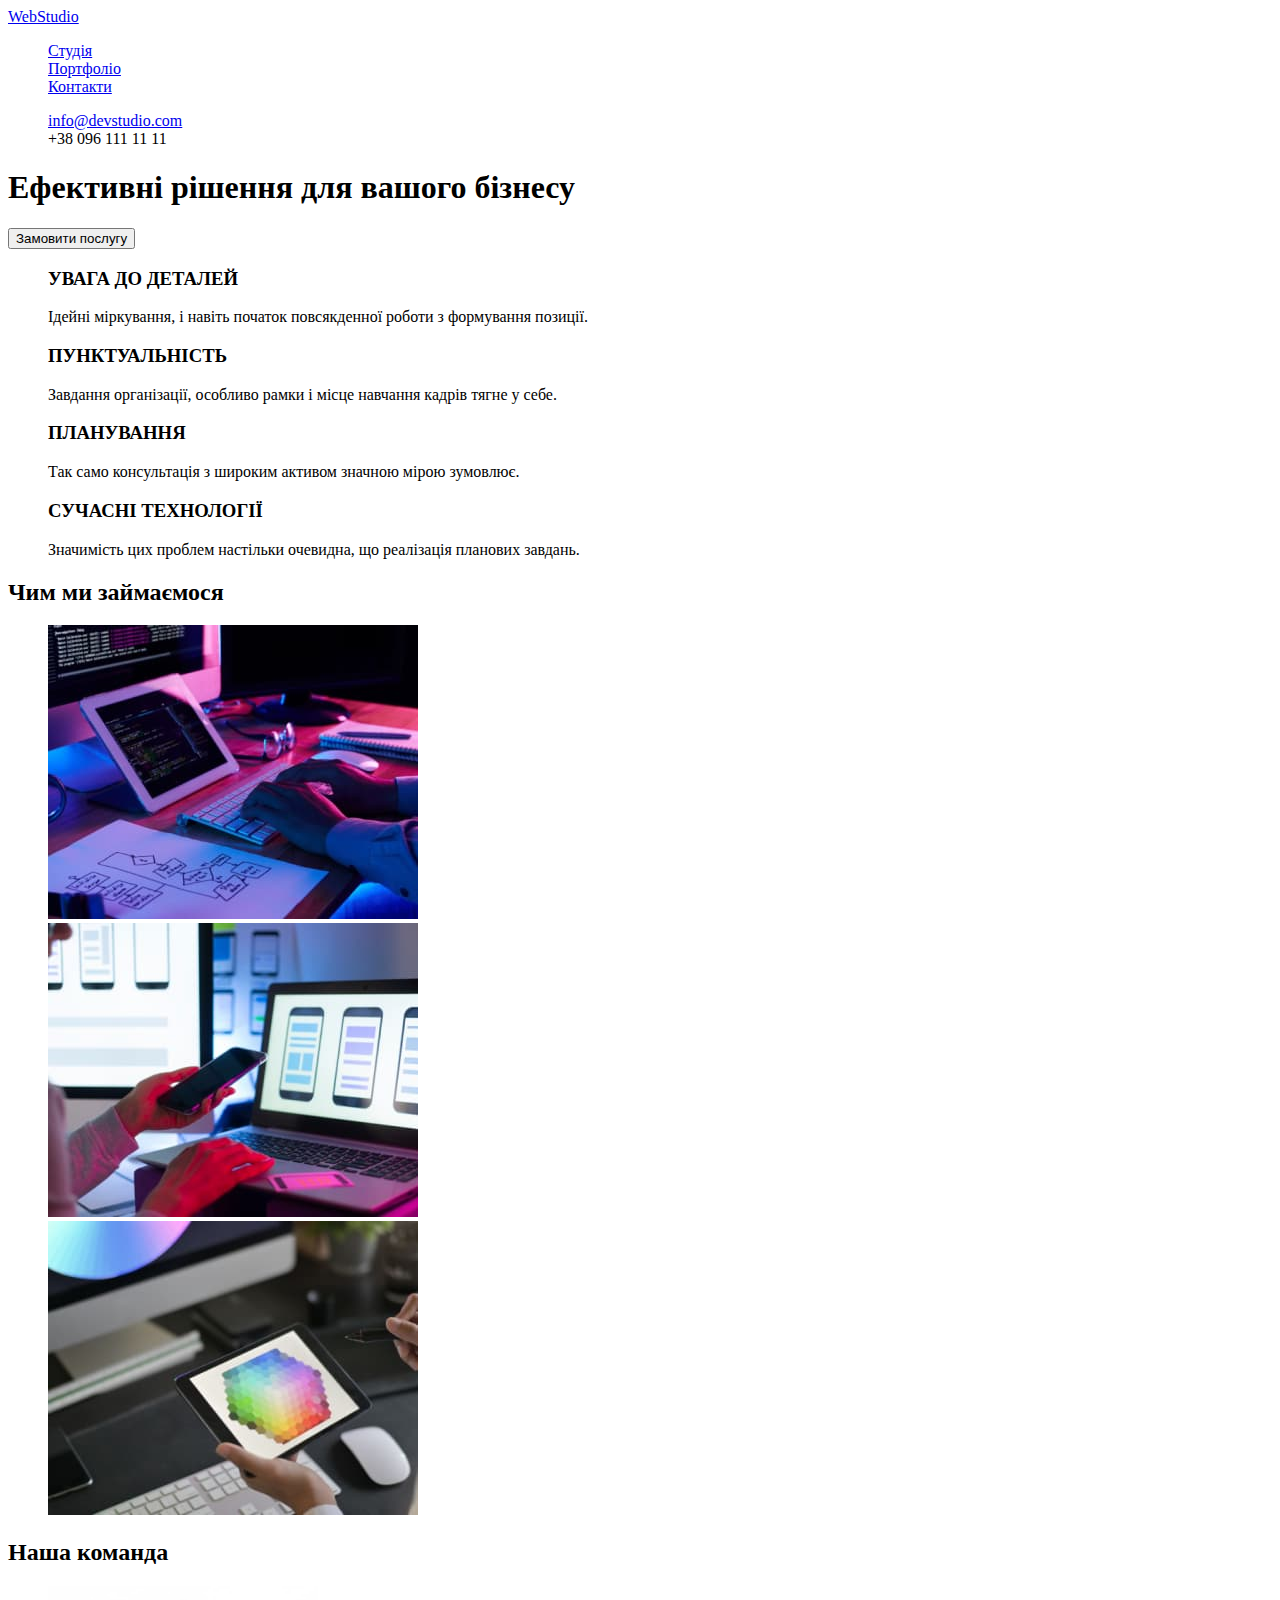
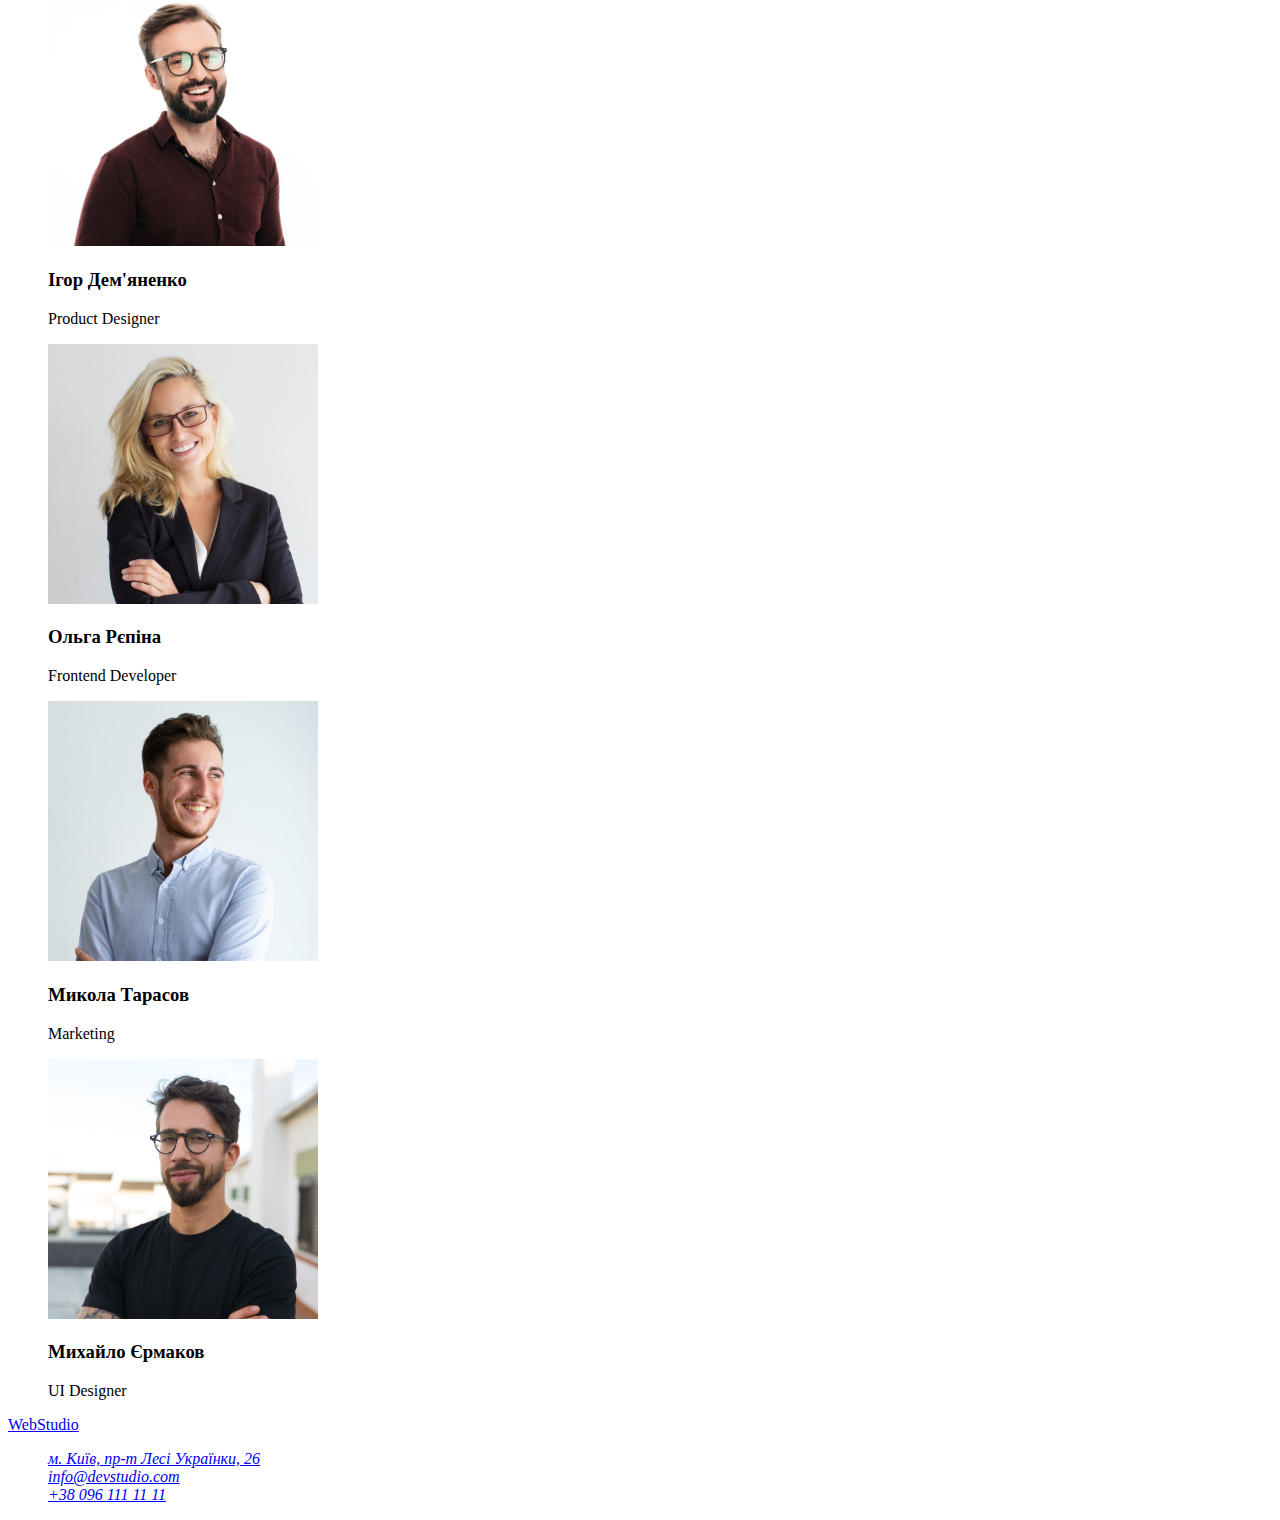
==== index.html @ 57188747 "виправив html" ====
<!DOCTYPE html>
<html lang="uk">
  <head>
    <meta charset="UTF-8" />
    <meta http-equiv="X-UA-Compatible" content="IE=edge" />
    <meta name="viewport" content="width=device-width, initial-scale=1.0" />
    <link rel="stylesheet" href="./css/styles.css">
    <title lang="en" >WebStudio</title>
  </head>
  <body>
    <!-- хедер з лого, основною навігацією і контактною інформацією -->
    <header>
      <!-- Основна навігація сайту -->
        <a lang="en" href="./index.html">WebStudio</a>
        <nav>
        <ul>
          <li><a href="./index.html">Студія</a></li>
          <li><a href="./portfolio.html">Портфоліо</a></li>
          <li><a href="#">Контакти</a></li>
        </ul>
        </nav>
        <ul>
          <li><a lang="en" href="mailto:info@devstudio.com">info@devstudio.com</a></li>
          <li><a href="tel:+380961111111"></a>+38 096 111 11 11</li>
        </ul>
    </header>
    <main>
      <!-- секція з кнопкою -->
      <section>
        <h1>Ефективні рішення для вашого бізнесу</h1>
        <button type="button">Замовити послугу</button>
      </section>
      <!-- перелік переваг -->
      <section>
        <h2 class="visually-hidden">Наші особливості</h2>
        <ul>
          <li>
            <h3>УВАГА ДО ДЕТАЛЕЙ</h3>
            <p>
              Ідейні міркування, і навіть початок повсякденної роботи з
              формування позиції.
            </p>
          </li>
          <li>
            <h3>ПУНКТУАЛЬНІСТЬ</h3>
            <p>
              Завдання організації, особливо рамки і місце навчання кадрів тягне
              у себе.
            </p>
          </li>
          <li>
            <h3>ПЛАНУВАННЯ</h3>
            <p>
              Так само консультація з широким активом значною мірою зумовлює.
            </p>
          </li>
          <li>
            <h3>СУЧАСНІ ТЕХНОЛОГІЇ</h3>
            <p>
              Значимість цих проблем настільки очевидна, що реалізація планових
              завдань.
            </p>
          </li>
        </ul>
      </section>
      <!-- розділ чим ми займаємось -->
      <section>
        <h2>Чим ми займаємося</h2>
        <ul>
          <li>
            <img
              src="./images/section2/box-1.jpg"
              alt="людина набирає код по папірцю з алгоритмом"
              width="370"
              height="294"
            />
          </li>
          <li>
            <img
              src="./images/section2/box-2.jpg"
              alt="людина звіряє картинку на телефоні з картинкою на ноутбуці"
              width="370"
              height="294"
            />
          </li>
          <li>
            <img
              src="./images/section2/box-3.jpg"
              alt="дизайнер дивиться на спектр кольорів в планшеті"
              width="370"
              height="294"
            />
          </li>
        </ul>
      </section>
      <!-- команда -->
      <section>
        <h2>Наша команда</h2>
        <ul>
          <li>
            <img
              src="./images/team/team1.jpg"
              alt="чоловік з темним волоссям та бородою, в окулярах і червоній сорочці"
              width="270"
              height="260"
            />
            <h3>Ігор Дем'яненко</h3>
            <p lang="en">Product Designer</p>
          </li>
          <li>
            <img
              src="./images/team/team2.jpg"
              alt="жінка з світлим волоссям, в окулярах і діловому костюмі"
              width="270"
              height="260"
            />
            <h3>Ольга Рєпіна</h3>
            <p lang="en">Frontend Developer</p>
          </li>
          <li>
            <img
              src="./images/team/team3.jpg"
              alt="чоловік з темним волоссям та легкою бородою, в світлій сорочці"
              width="270"
              height="260"
            />
            <h3>Микола Тарасов</h3>
            <p lang="en">Marketing</p>
          </li>
          <li>
            <img
              src="./images/team/team4.jpg"
              alt="чоловік з темним волоссям та бородою, в окулярах і чорній футболці"
              width="270"
              height="260"
            />
            <h3>Михайло Єрмаков</h3>
            <p lang="en">UI Designer</p>
          </li>
        </ul>
      </section>
    </main>
    <!-- футер з контактною інформацією і лого -->
    <footer>
      <a lang="en" href="./index.html">WebStudio</a>
      <address>
        <ul>
          <li>
            <a
              href="https://goo.gl/maps/iUfUX6XaFT6sFLHfA"
              target="_blank"
              rel="noopener noreferrer nofollow"
              >м. Київ, пр-т Лесі Українки, 26</a
            >
          </li>
          <li><a lang="en" href="mailto:info@devstudio.com">info@devstudio.com</a></li>
          <li><a href="tel:+380961111111">+38 096 111 11 11</a></li>
        </ul>
      </address>
    </footer>
  </body>
</html>
---- css/styles.css ----
ul {
    list-style: none;
}
.visually-hidden {
    position: absolute;
    width: 1px;
    height: 1px;
    margin: -1px;
    border: 0;
    padding: 0;

    white-space: nowrap;
    clip-path: inset(100%);
    clip: rect(0 0 0 0);
    overflow: hidden;
}
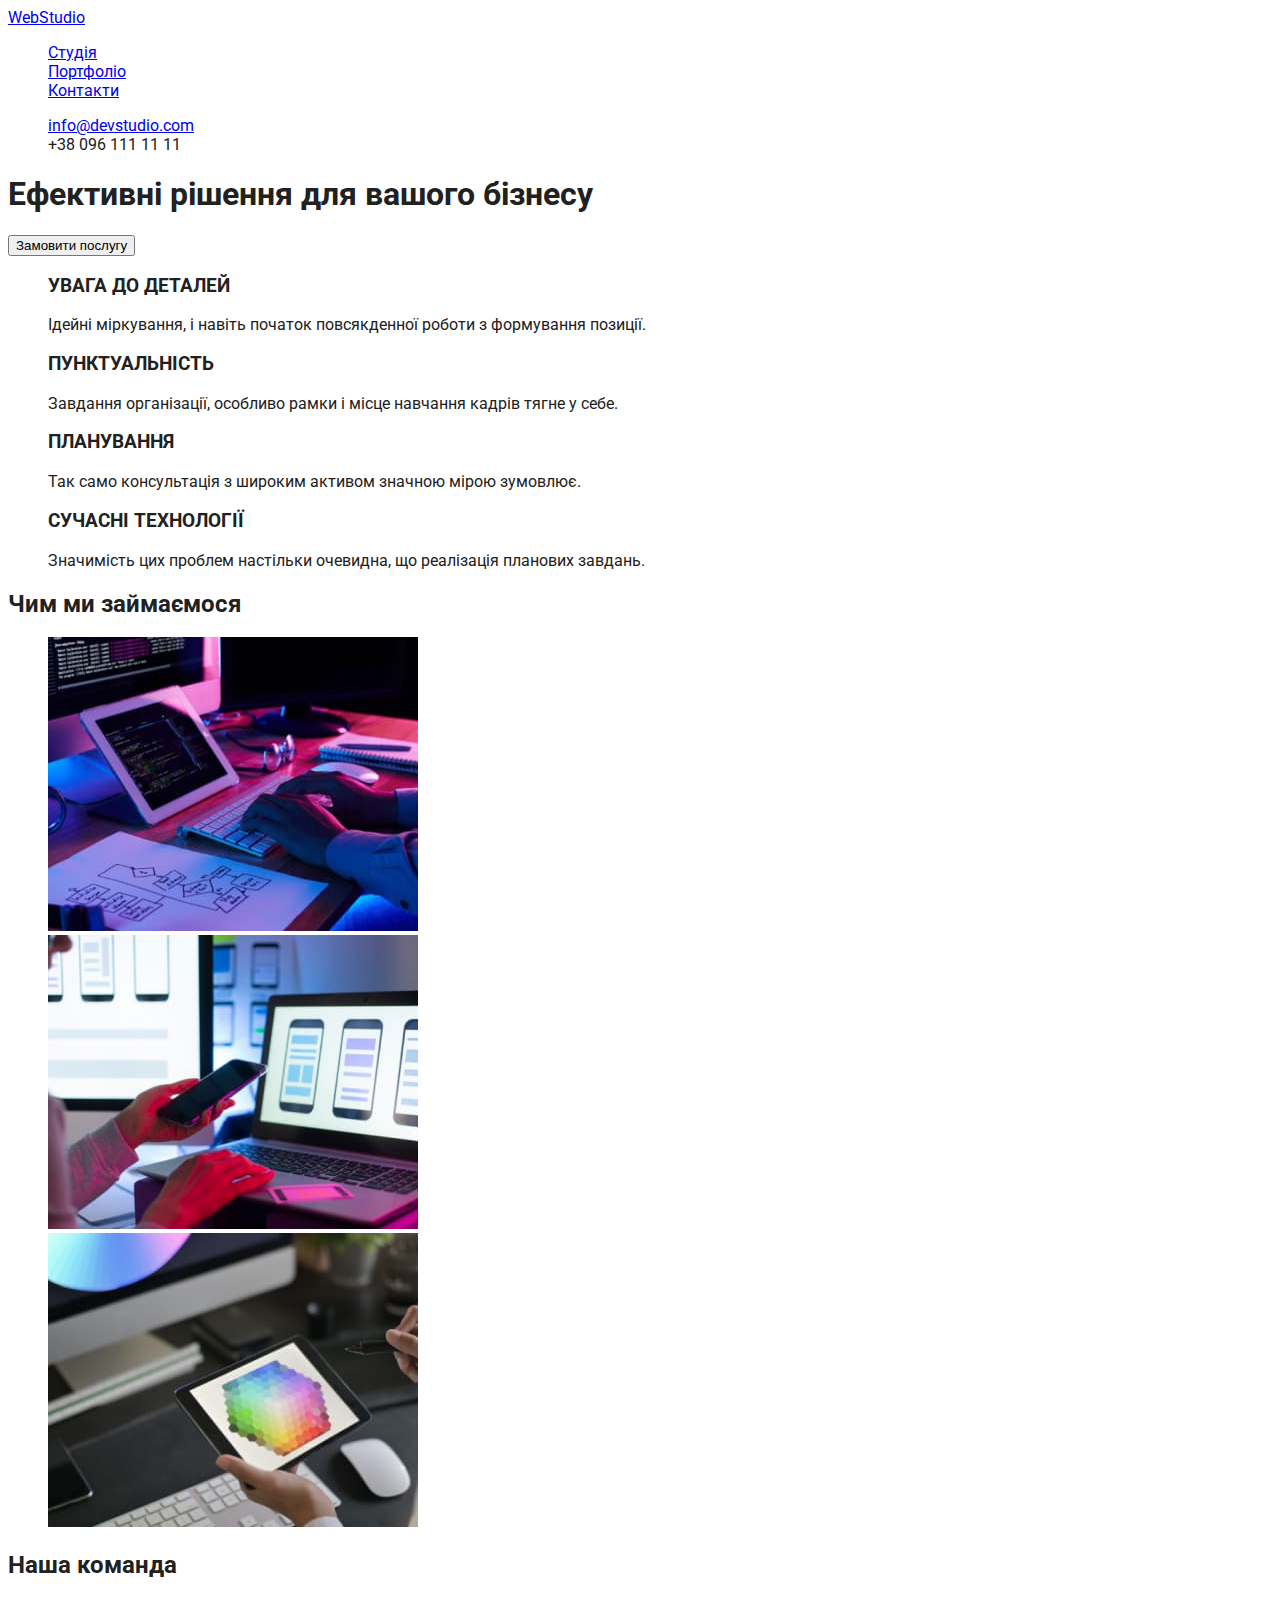
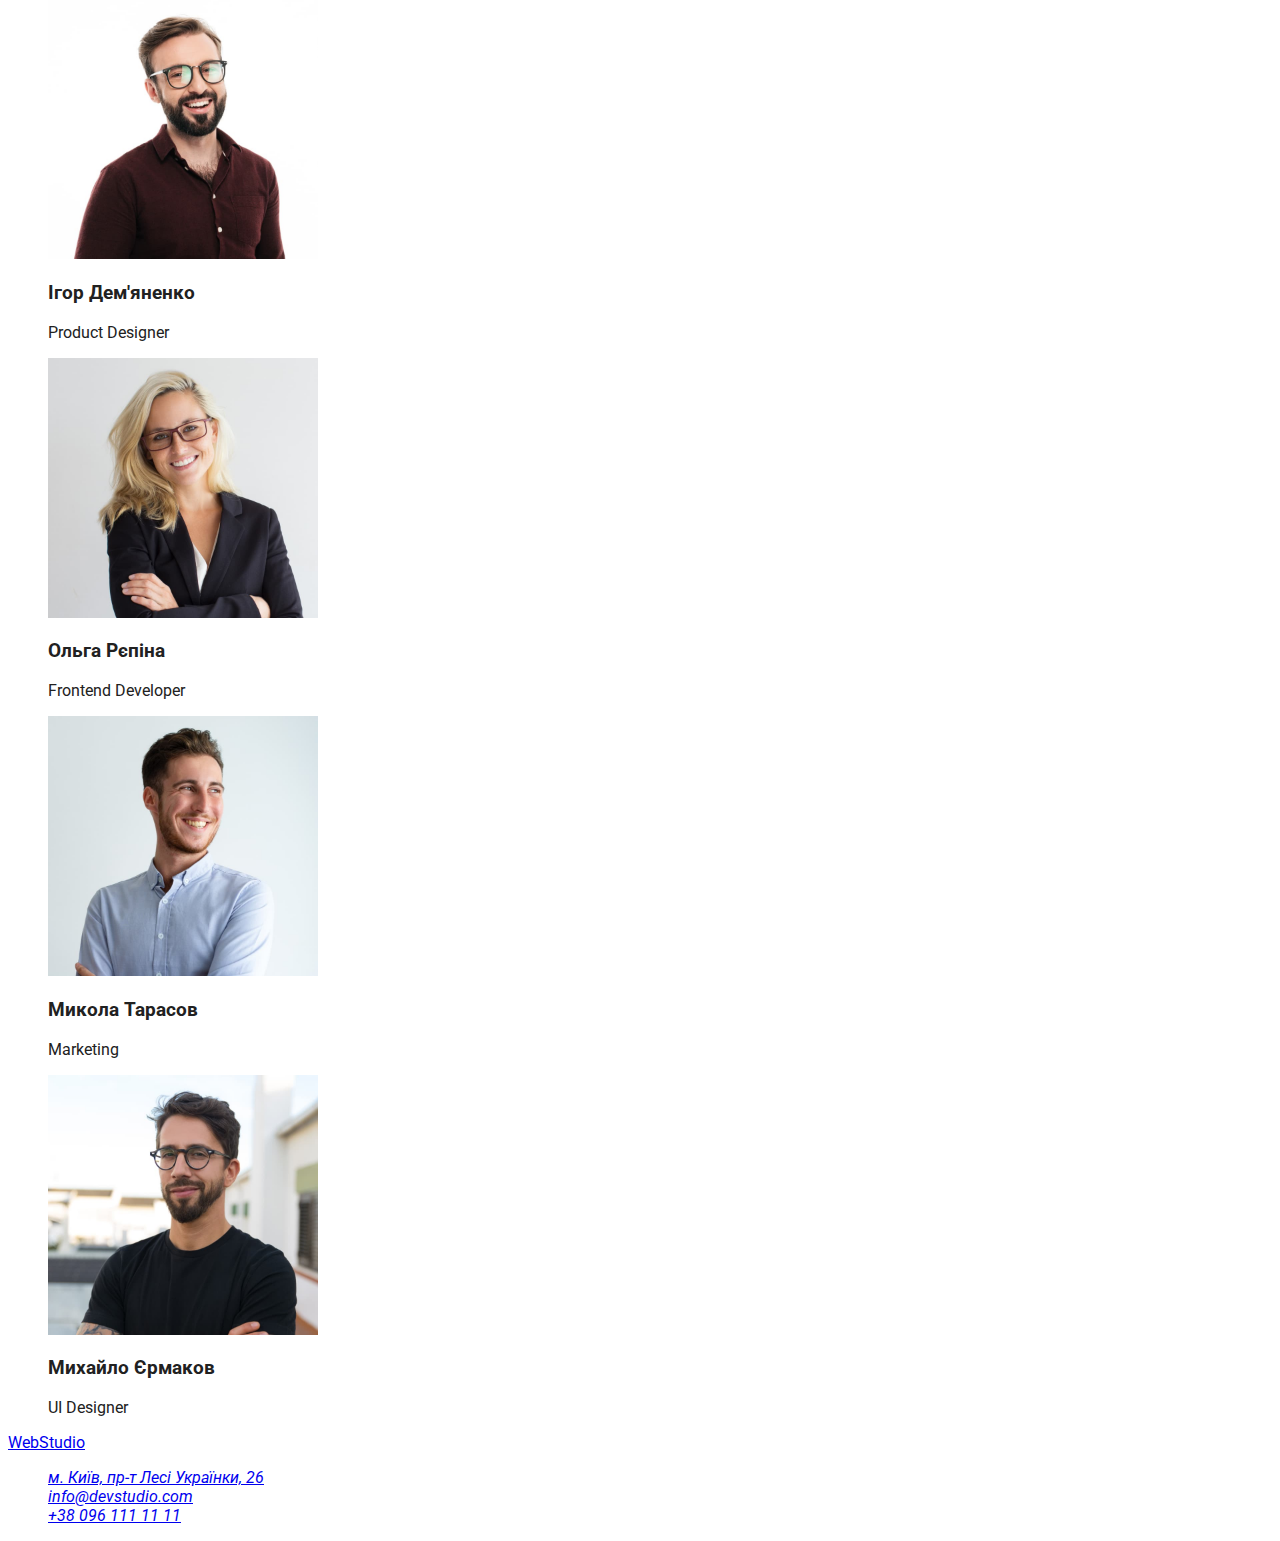
==== commit 12d66374: "зробив загальну стилізацію" ====
--- a/index.html
+++ b/index.html
@@ -4,57 +4,71 @@
     <meta charset="UTF-8" />
     <meta http-equiv="X-UA-Compatible" content="IE=edge" />
     <meta name="viewport" content="width=device-width, initial-scale=1.0" />
-    <link rel="stylesheet" href="./css/styles.css">
-    <title lang="en" >WebStudio</title>
+    <!-- fonts -->
+    <link rel="preconnect" href="https://fonts.googleapis.com" />
+    <link rel="preconnect" href="https://fonts.gstatic.com" crossorigin />
+    <link
+      href="https://fonts.googleapis.com/css2?family=Raleway:wght@700&family=Roboto:wght@400;500;700;900&display=swap"
+      rel="stylesheet"
+    />
+    <!-- fonts end -->
+    <link rel="stylesheet" href="./css/styles.css" />
+    <title lang="en">WebStudio</title>
   </head>
   <body>
     <!-- хедер з лого, основною навігацією і контактною інформацією -->
-    <header>
+    <header class="header">
       <!-- Основна навігація сайту -->
-        <a lang="en" href="./index.html">WebStudio</a>
-        <nav>
-        <ul>
-          <li><a href="./index.html">Студія</a></li>
-          <li><a href="./portfolio.html">Портфоліо</a></li>
-          <li><a href="#">Контакти</a></li>
+      <a class="logo" lang="en" href="./index.html"><span class="color-logo">Web</span>Studio</a>
+      <nav class="nav">
+        <ul class="nav-list markers">
+          <li class="nav-list-item"><a href="./index.html">Студія</a></li>
+          <li class="nav-list-item">
+            <a href="./portfolio.html">Портфоліо</a>
+          </li>
+          <li class="nav-list-item"><a href="#">Контакти</a></li>
         </ul>
-        </nav>
-        <ul>
-          <li><a lang="en" href="mailto:info@devstudio.com">info@devstudio.com</a></li>
-          <li><a href="tel:+380961111111"></a>+38 096 111 11 11</li>
-        </ul>
+      </nav>
+      <ul class="contacts-list markers">
+        <li class="contacts-list-item">
+          <a lang="en" href="mailto:info@devstudio.com">info@devstudio.com</a>
+        </li>
+        <li class="contacts-list-item">
+          <a href="tel:+380961111111"></a>+38 096 111 11 11
+        </li>
+      </ul>
     </header>
-    <main>
+    <main class="main">
       <!-- секція з кнопкою -->
-      <section>
-        <h1>Ефективні рішення для вашого бізнесу</h1>
-        <button type="button">Замовити послугу</button>
+      <section class="order">
+        <h1 class="order-title">Ефективні рішення для вашого бізнесу</h1>
+        <button class="order-btn" type="button">Замовити послугу</button>
       </section>
       <!-- перелік переваг -->
-      <section>
+      <section class="features">
         <h2 class="visually-hidden">Наші особливості</h2>
-        <ul>
-          <li>
+        <ul class="features-list markers">
+          <li class="features-list-item">
             <h3>УВАГА ДО ДЕТАЛЕЙ</h3>
             <p>
               Ідейні міркування, і навіть початок повсякденної роботи з
               формування позиції.
             </p>
           </li>
-          <li>
+          <li class="features-list-item">
             <h3>ПУНКТУАЛЬНІСТЬ</h3>
             <p>
               Завдання організації, особливо рамки і місце навчання кадрів тягне
               у себе.
             </p>
           </li>
-          <li>
+          <li class="features-list-item">
             <h3>ПЛАНУВАННЯ</h3>
             <p>
               Так само консультація з широким активом значною мірою зумовлює.
             </p>
           </li>
-          <li>
+          <li class="features-list-item">
             <h3>СУЧАСНІ ТЕХНОЛОГІЇ</h3>
             <p>
               Значимість цих проблем настільки очевидна, що реалізація планових
@@ -64,10 +78,10 @@
         </ul>
       </section>
       <!-- розділ чим ми займаємось -->
-      <section>
-        <h2>Чим ми займаємося</h2>
-        <ul>
-          <li>
+      <section class="services">
+        <h2 class="services-title">Чим ми займаємося</h2>
+        <ul class="services-list markers">
+          <li class="services-list-item">
             <img
               src="./images/section2/box-1.jpg"
               alt="людина набирає код по папірцю з алгоритмом"
@@ -75,7 +89,7 @@
               height="294"
             />
           </li>
-          <li>
+          <li class="services-list-item">
             <img
               src="./images/section2/box-2.jpg"
               alt="людина звіряє картинку на телефоні з картинкою на ноутбуці"
@@ -83,7 +97,7 @@
               height="294"
             />
           </li>
-          <li>
+          <li class="services-list-item">
             <img
               src="./images/section2/box-3.jpg"
               alt="дизайнер дивиться на спектр кольорів в планшеті"
@@ -94,10 +108,10 @@
         </ul>
       </section>
       <!-- команда -->
-      <section>
-        <h2>Наша команда</h2>
-        <ul>
-          <li>
+      <section class="team">
+        <h2 class="team-title">Наша команда</h2>
+        <ul class="team-list markers">
+          <li class="team-list-item">
             <img
               src="./images/team/team1.jpg"
               alt="чоловік з темним волоссям та бородою, в окулярах і червоній сорочці"
@@ -107,7 +121,7 @@
             <h3>Ігор Дем'яненко</h3>
             <p lang="en">Product Designer</p>
           </li>
-          <li>
+          <li class="team-list-item">
             <img
               src="./images/team/team2.jpg"
               alt="жінка з світлим волоссям, в окулярах і діловому костюмі"
@@ -117,7 +131,7 @@
             <h3>Ольга Рєпіна</h3>
             <p lang="en">Frontend Developer</p>
           </li>
-          <li>
+          <li class="team-list-item">
             <img
               src="./images/team/team3.jpg"
               alt="чоловік з темним волоссям та легкою бородою, в світлій сорочці"
@@ -127,7 +141,7 @@
             <h3>Микола Тарасов</h3>
             <p lang="en">Marketing</p>
           </li>
-          <li>
+          <li class="team-list-item">
             <img
               src="./images/team/team4.jpg"
               alt="чоловік з темним волоссям та бородою, в окулярах і чорній футболці"
@@ -141,11 +155,11 @@
       </section>
     </main>
     <!-- футер з контактною інформацією і лого -->
-    <footer>
-      <a lang="en" href="./index.html">WebStudio</a>
-      <address>
-        <ul>
-          <li>
+    <footer class="footer">
+      <a class="logo" lang="en" href="./index.html">WebStudio</a>
+      <address class="address">
+        <ul class="address-list markers">
+          <li class="address-list-item">
             <a
               href="https://goo.gl/maps/iUfUX6XaFT6sFLHfA"
               target="_blank"
@@ -153,8 +167,12 @@
               >м. Київ, пр-т Лесі Українки, 26</a
             >
           </li>
-          <li><a lang="en" href="mailto:info@devstudio.com">info@devstudio.com</a></li>
-          <li><a href="tel:+380961111111">+38 096 111 11 11</a></li>
+          <li class="address-list-item">
+            <a lang="en" href="mailto:info@devstudio.com">info@devstudio.com</a>
+          </li>
+          <li class="address-list-item">
+            <a href="tel:+380961111111">+38 096 111 11 11</a>
+          </li>
         </ul>
       </address>
     </footer>
--- a/css/styles.css
+++ b/css/styles.css
@@ -1,4 +1,23 @@
-ul {
+:root {
+    /* Колір тексту */
+    --main-txt-color: #212121;
+    --secondary-txt-color: #757575;
+    /* Колір фону */
+    --main-background-color: #fff;
+    --secondary-background-color: #2F303A;
+    --projects-color: #eee;
+    /* Шрифти */
+    --main-font: Roboto, sans-serif;
+    --secondary-font: Raleway, sans-serif;
+    /* Інше */
+    --accent-color: #2196F3;
+}
+body {
+    font-family: var(--main-font);
+    color: var(--main-txt-color);
+    background-color: var(--main-background-color);
+}
+.markers {
     list-style: none;
 }
 .visually-hidden {
@@ -13,4 +32,63 @@
     clip-path: inset(100%);
     clip: rect(0 0 0 0);
     overflow: hidden;
-}+}
+.header {}
+
+.logo {}
+
+.color-logo {
+    
+}
+
+.nav {}
+
+.nav-list {}
+
+.markers {}
+
+.nav-list-item {}
+
+.contacts-list {}
+
+.contacts-list-item {}
+
+.main {}
+
+.order {}
+
+.order-title {}
+
+.order-btn {}
+
+.features {}
+
+.visually-hidden {}
+
+.features-list {}
+
+.features-list-item {}
+
+.services {}
+
+.services-title {}
+
+.services-list {}
+
+.services-list-item {}
+
+.team {}
+
+.team-title {}
+
+.team-list {}
+
+.team-list-item {}
+
+.footer {}
+
+.address {}
+
+.address-list {}
+
+.address-list-item {}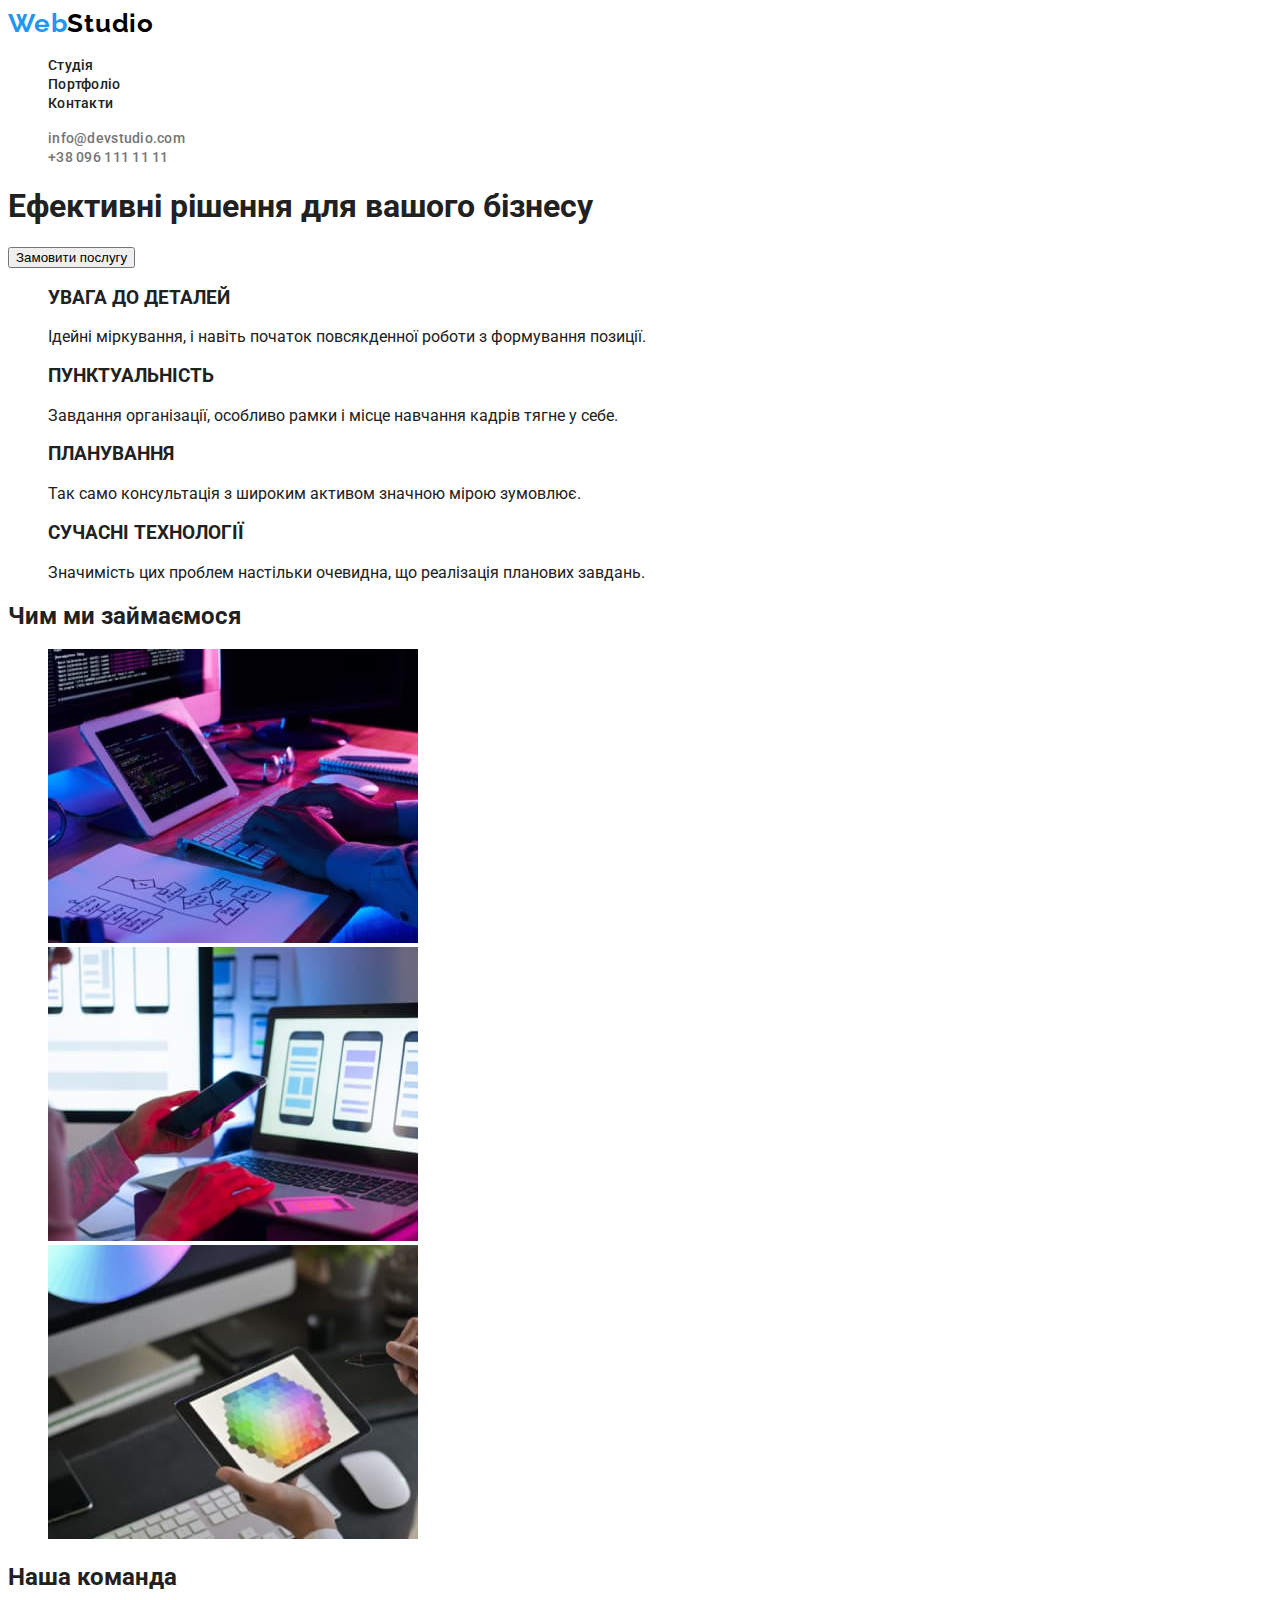
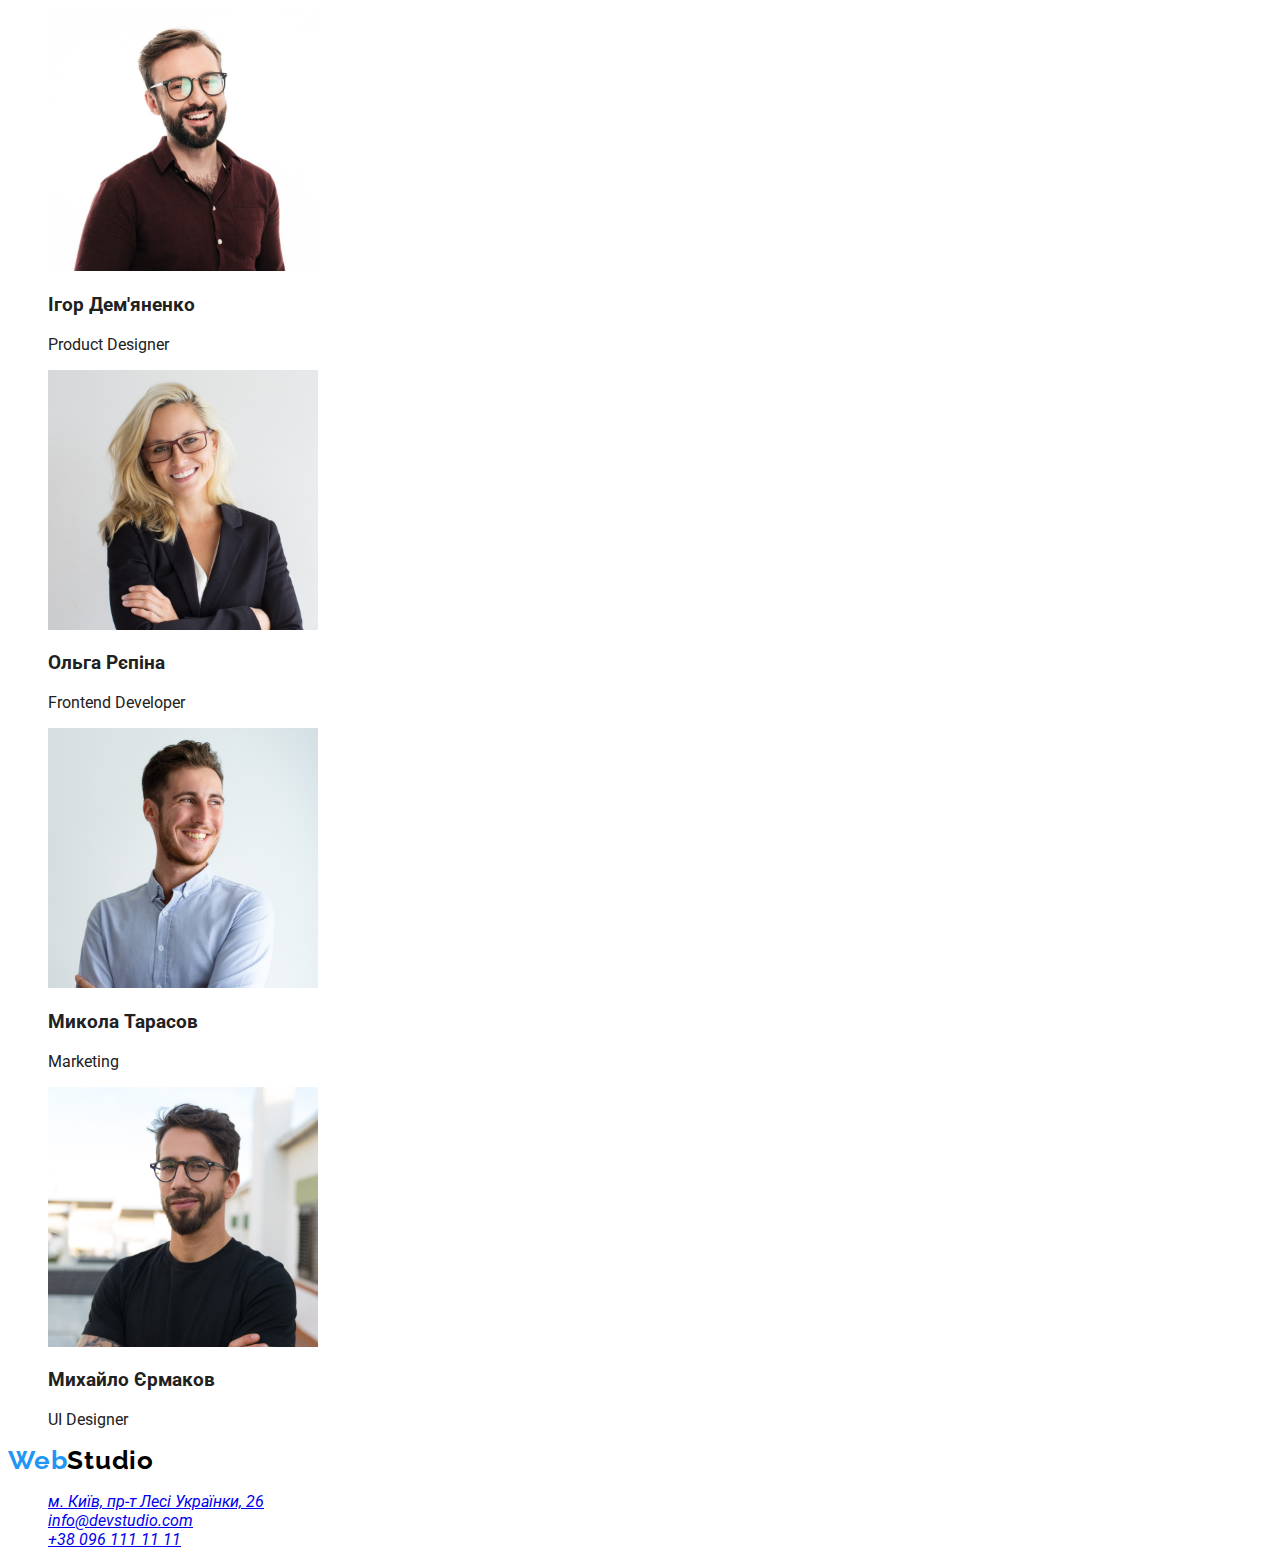
==== commit bee9a489: "застилізував хедер" ====
--- a/index.html
+++ b/index.html
@@ -34,7 +34,7 @@
           <a lang="en" href="mailto:info@devstudio.com">info@devstudio.com</a>
         </li>
         <li class="contacts-list-item">
-          <a href="tel:+380961111111"></a>+38 096 111 11 11
+          <a href="tel:+380961111111">+38 096 111 11 11</a>
         </li>
       </ul>
     </header>
@@ -156,7 +156,7 @@
     </main>
     <!-- футер з контактною інформацією і лого -->
     <footer class="footer">
-      <a class="logo" lang="en" href="./index.html">WebStudio</a>
+      <a class="logo" lang="en" href="./index.html"><span class="color-logo">Web</span>Studio</a>
       <address class="address">
         <ul class="address-list markers">
           <li class="address-list-item">
--- a/css/styles.css
+++ b/css/styles.css
@@ -1,94 +1,149 @@
 :root {
-    /* Колір тексту */
-    --main-txt-color: #212121;
-    --secondary-txt-color: #757575;
-    /* Колір фону */
-    --main-background-color: #fff;
-    --secondary-background-color: #2F303A;
-    --projects-color: #eee;
-    /* Шрифти */
-    --main-font: Roboto, sans-serif;
-    --secondary-font: Raleway, sans-serif;
-    /* Інше */
-    --accent-color: #2196F3;
+  /* Колір тексту */
+  --main-txt-color: #212121;
+  --secondary-txt-color: #757575;
+  --secondary-logo-color: #000;
+  /* Колір фону */
+  --main-background-color: #fff;
+  --secondary-background-color: #2f303a;
+  --projects-color: #eee;
+  /* Шрифти */
+  --main-font: Roboto, sans-serif;
+  --secondary-font: Raleway, sans-serif;
+  /* Інше */
+  --accent-color: #2196f3;
 }
 body {
-    font-family: var(--main-font);
-    color: var(--main-txt-color);
-    background-color: var(--main-background-color);
+  font-family: var(--main-font);
+  color: var(--main-txt-color);
+  background-color: var(--main-background-color);
 }
 .markers {
-    list-style: none;
+  list-style: none;
 }
 .visually-hidden {
-    position: absolute;
-    width: 1px;
-    height: 1px;
-    margin: -1px;
-    border: 0;
-    padding: 0;
+  position: absolute;
+  width: 1px;
+  height: 1px;
+  margin: -1px;
+  border: 0;
+  padding: 0;
 
-    white-space: nowrap;
-    clip-path: inset(100%);
-    clip: rect(0 0 0 0);
-    overflow: hidden;
+  white-space: nowrap;
+  clip-path: inset(100%);
+  clip: rect(0 0 0 0);
+  overflow: hidden;
 }
-.header {}
+.header {
+}
 
-.logo {}
+.logo {
+  text-decoration: none;
+  font-family: var(--secondary-font);
+  font-weight: 700;
+  font-size: 26px;
+  line-height: calc(31 / 26);
+  letter-spacing: 0.03em;
+  color: var(--secondary-logo-color);
+}
 
 .color-logo {
-    
+  color: var(--accent-color);
 }
 
-.nav {}
+.nav {
+}
 
-.nav-list {}
+.nav-list {
+}
 
-.markers {}
+.nav-list-item > a {
+  text-decoration: none;
+  font-weight: 500;
+  font-size: 14px;
+  line-height: calc(16 / 14);
+  letter-spacing: 0.02em;
+  color: currentColor;
+}
 
-.nav-list-item {}
+.nav-list-item > a:hover,
+.nav-list-item > a:focus {
+  color: var(--accent-color);
+}
 
-.contacts-list {}
+.contacts-list {
+}
 
-.contacts-list-item {}
+.contacts-list-item > a {
+  text-decoration: none;
+  font-weight: 500;
+  font-size: 14px;
+  line-height: 16px;
+  letter-spacing: 0.02em;
+  color: var(--secondary-txt-color);
+}
 
-.main {}
+.contacts-list-item > a:hover,
+.contacts-list-item > a:focus {
+    color: var(--accent-color);
+}
 
-.order {}
+.main {
+}
 
-.order-title {}
+.order {
+}
 
-.order-btn {}
+.order-title {
+}
 
-.features {}
+.order-btn {
+}
 
-.visually-hidden {}
+.features {
+}
 
-.features-list {}
+.visually-hidden {
+}
 
-.features-list-item {}
+.features-list {
+}
 
-.services {}
+.features-list-item {
+}
 
-.services-title {}
+.services {
+}
 
-.services-list {}
+.services-title {
+}
 
-.services-list-item {}
+.services-list {
+}
 
-.team {}
+.services-list-item {
+}
 
-.team-title {}
+.team {
+}
 
-.team-list {}
+.team-title {
+}
 
-.team-list-item {}
+.team-list {
+}
 
-.footer {}
+.team-list-item {
+}
 
-.address {}
+.footer {
+}
 
-.address-list {}
+.address {
+}
 
-.address-list-item {}+.address-list {
+}
+
+.address-list-item {
+}
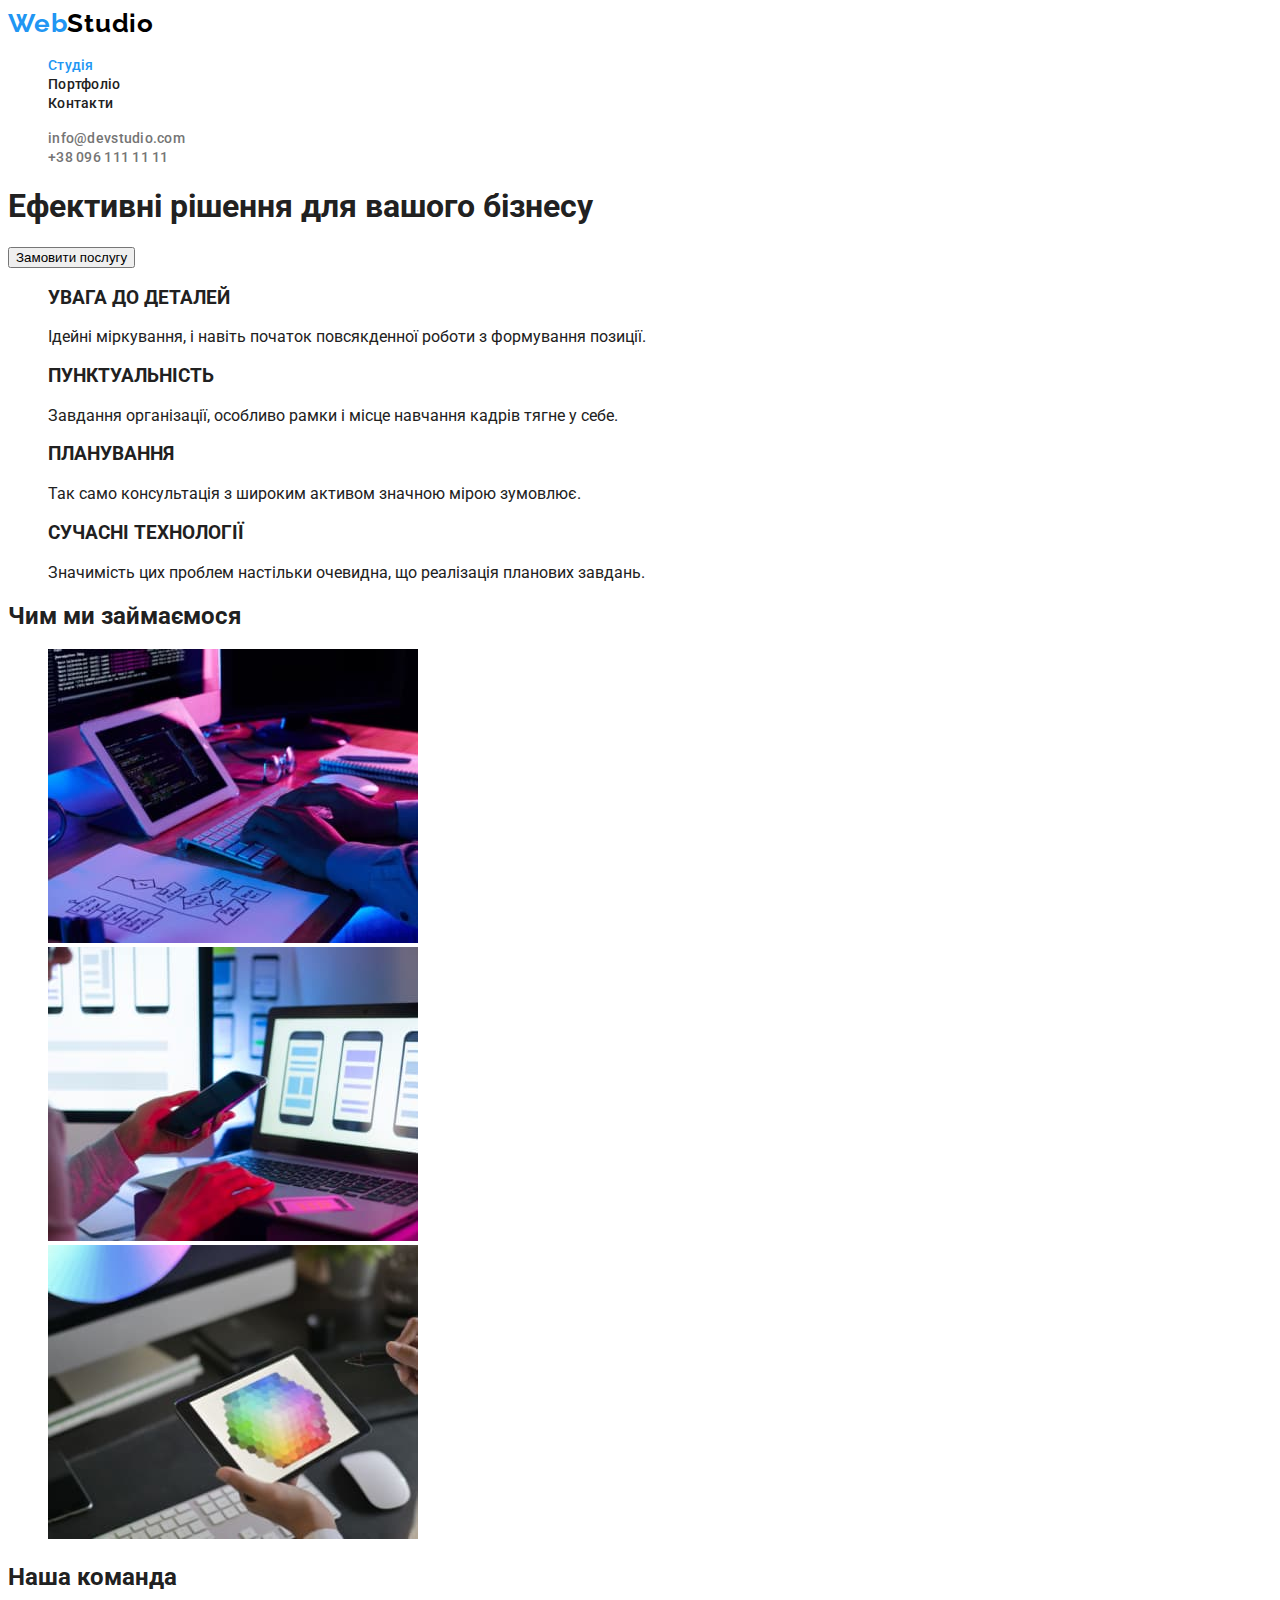
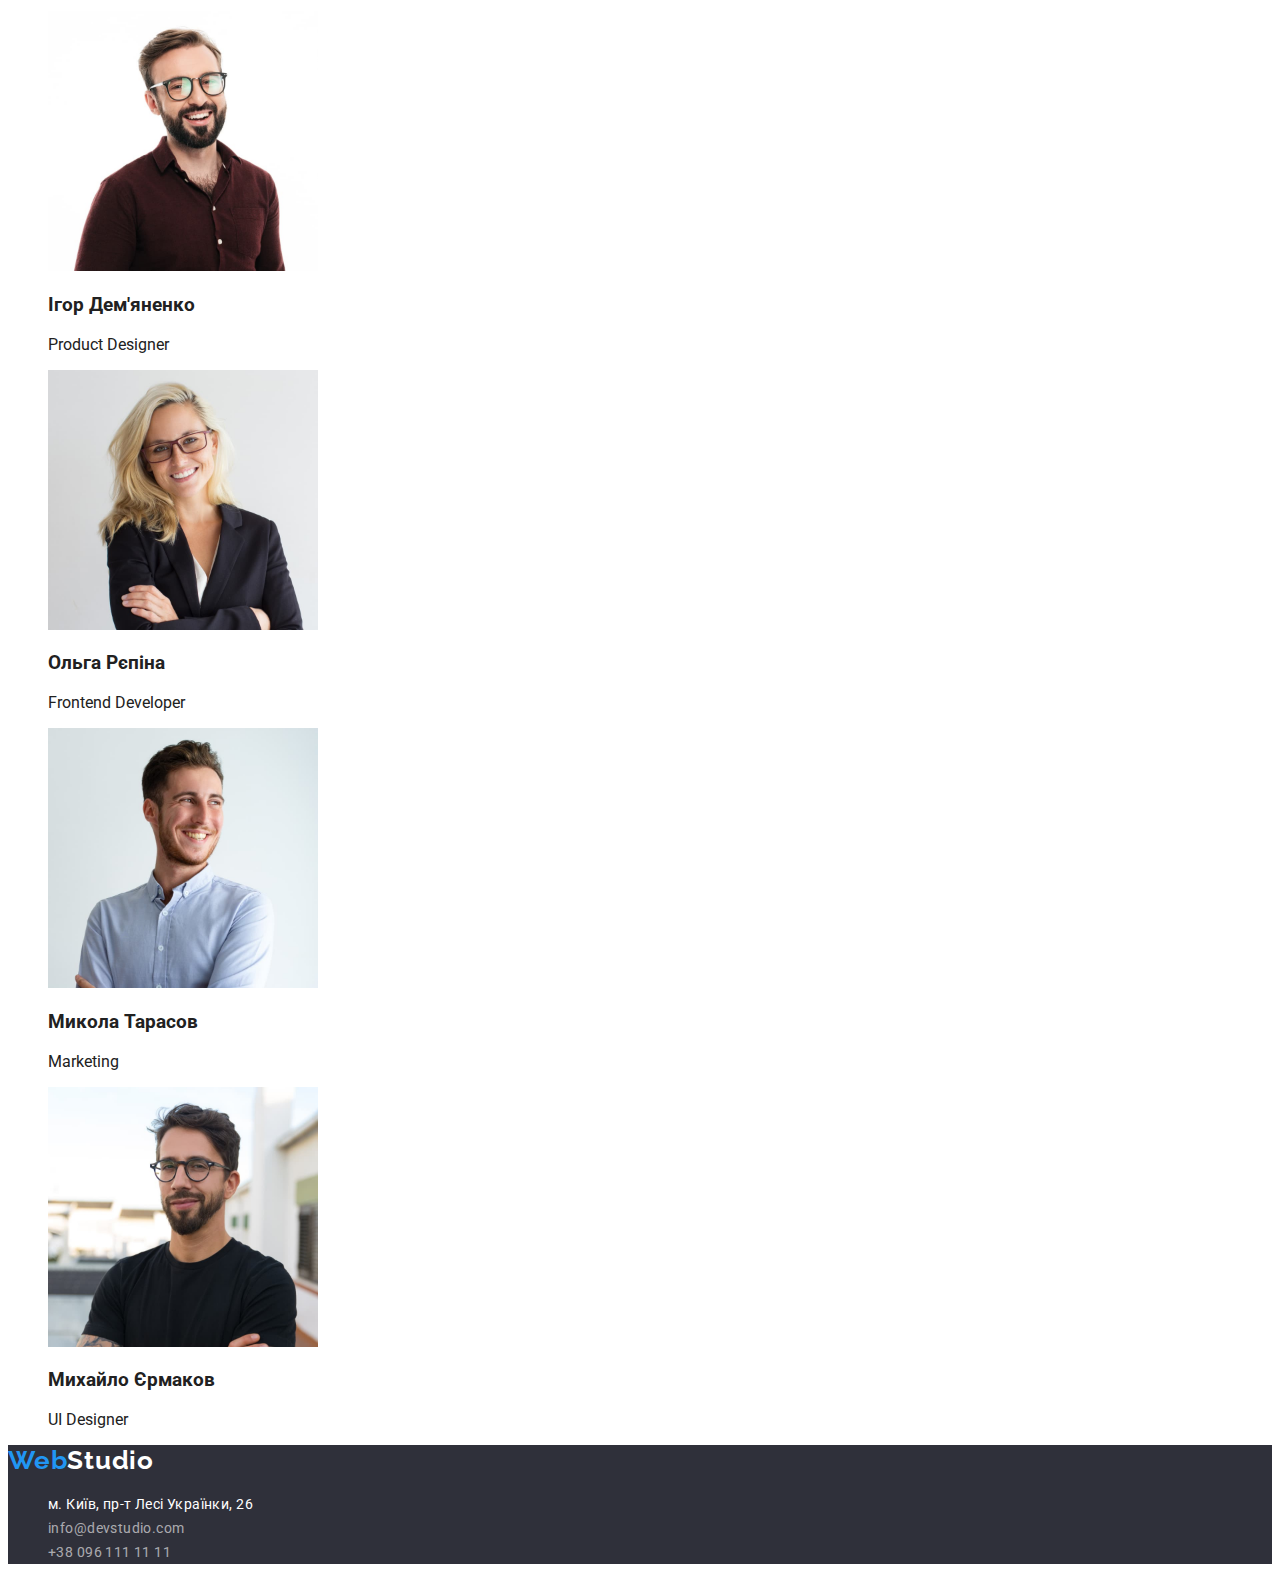
==== commit 2beb3adb: "застилізував футер" ====
--- a/index.html
+++ b/index.html
@@ -22,7 +22,7 @@
       <a class="logo" lang="en" href="./index.html"><span class="color-logo">Web</span>Studio</a>
       <nav class="nav">
         <ul class="nav-list markers">
-          <li class="nav-list-item"><a href="./index.html">Студія</a></li>
+          <li class="nav-list-item current-tab"><a href="./index.html">Студія</a></li>
           <li class="nav-list-item">
             <a href="./portfolio.html">Портфоліо</a>
           </li>
@@ -156,10 +156,10 @@
     </main>
     <!-- футер з контактною інформацією і лого -->
     <footer class="footer">
-      <a class="logo" lang="en" href="./index.html"><span class="color-logo">Web</span>Studio</a>
+      <a class="logo foot" lang="en" href="./index.html"><span class="color-logo">Web</span>Studio</a>
       <address class="address">
         <ul class="address-list markers">
-          <li class="address-list-item">
+          <li class="address-list-item location">
             <a
               href="https://goo.gl/maps/iUfUX6XaFT6sFLHfA"
               target="_blank"
--- a/css/styles.css
+++ b/css/styles.css
@@ -3,6 +3,8 @@
   --main-txt-color: #212121;
   --secondary-txt-color: #757575;
   --secondary-logo-color: #000;
+  --footer-secondary-color: #fff;
+  --footer-contacts-color: rgba(255, 255, 255, 0.6);
   /* Колір фону */
   --main-background-color: #fff;
   --secondary-background-color: #2f303a;
@@ -57,6 +59,10 @@
 .nav-list {
 }
 
+.current-tab {
+  color: var(--accent-color);
+}
+
 .nav-list-item > a {
   text-decoration: none;
   font-weight: 500;
@@ -85,7 +91,7 @@
 
 .contacts-list-item > a:hover,
 .contacts-list-item > a:focus {
-    color: var(--accent-color);
+  color: var(--accent-color);
 }
 
 .main {
@@ -137,6 +143,11 @@
 }
 
 .footer {
+  background-color: var(--secondary-background-color);
+}
+
+.foot {
+  color: var(--footer-secondary-color);
 }
 
 .address {
@@ -145,5 +156,20 @@
 .address-list {
 }
 
-.address-list-item {
+.address-list-item > a {
+  font-style: normal;
+  text-decoration: none;
+  font-size: 14px;
+  line-height: calc(24 / 14);
+  letter-spacing: 0.03em;
+  color: var(--footer-contacts-color);
 }
+
+.location > a {
+  color: var(--footer-secondary-color);
+}
+
+.address-list-item > a:hover,
+.address-list-item > a:focus {
+  color: var(--accent-color);
+}
